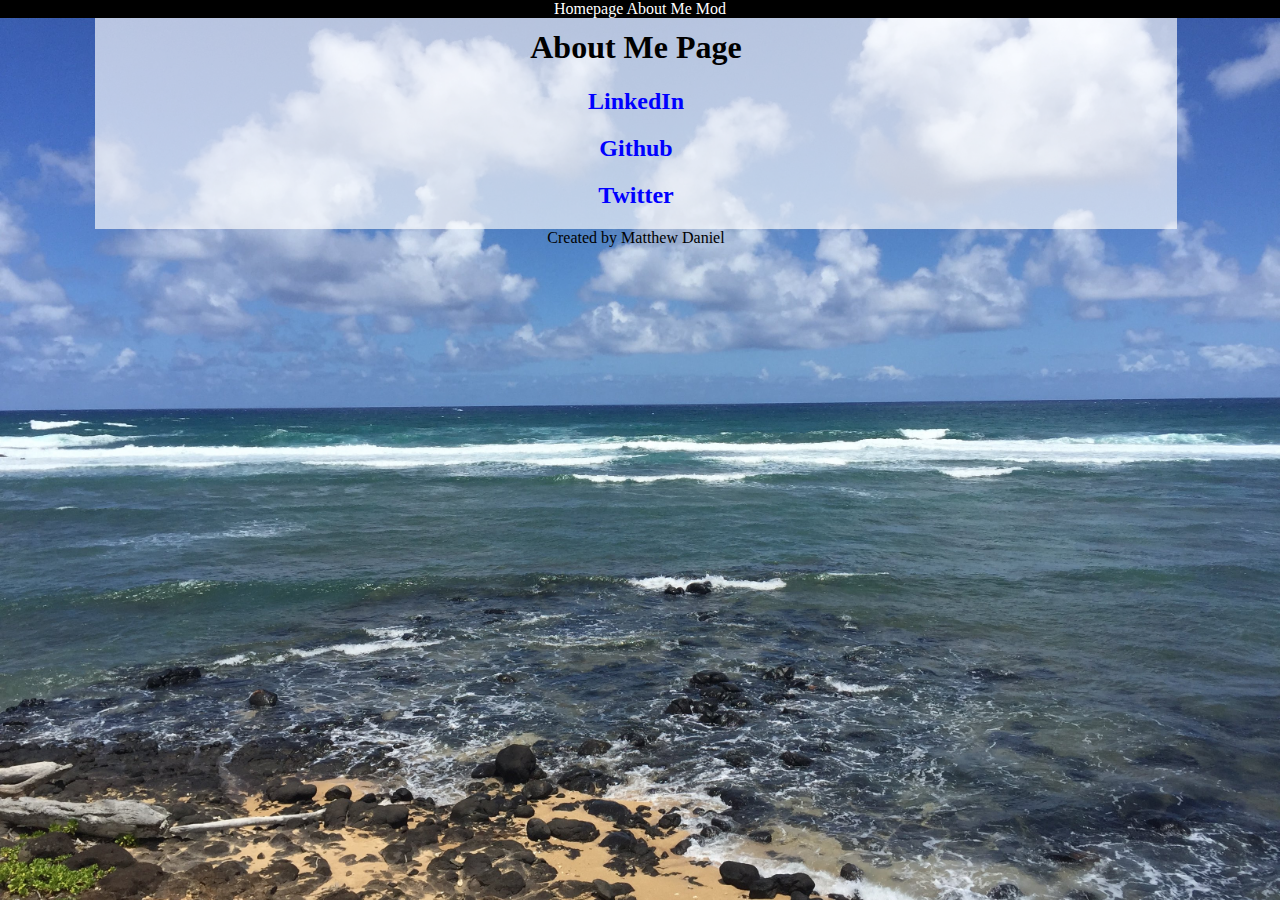
==== about.html @ eaa423e7 "Style changes" ====
<?xml version="1.0" encoding="utf-8"?>
<!DOCTYPE html PUBLIC "-//W3C//DTD XHTML 1.0 Strict//EN"
        "http://www.w3.org/TR/xhtml1/DTD/xhtml1-strict.dtd">
<html xmlns="http://www.w3.org/1999/xhtml" xml:lang="en">
	<head>
		<title>Matthew Daniel</title>
		<link rel="stylesheet" href="style.css"/>
	</head>
	<body>
		<div class="navigationBar">
      <a href="index.html" id="navItem"> Homepage </a>
      <a href="about.html" id="navItem"> About Me </a>
			<a href="minecraft.html" id="navItem"> Mod </a>
		</div>
		<div id="invisibody">
			<div id="maincontainer">
			<h1> About Me Page </h1>
			<h2 id="linkedin"> <a href="https://www.linkedin.com/in/matthewdaniel21"> LinkedIn </a></h2>
			<h2 id="github"> <a href="https://github.com/mdanie2"> Github </a></h2>
      <h2 id="twitter"> <a href="https://twitter.com/MattDaniel1721"> Twitter </a></h2>
			</div>
		</div>
	</body>
	<footer> Created by Matthew Daniel </footer>
</html>
---- style.css ----
body{
	font: Arial, sans-serif;
	background-image: url('images/hawaii.jpeg');
	background-size: 100%;
	/*background-repeat: no-repeat;*/
	background-attachment: fixed;
	text-align: center;
	margin-left: 0px;
}

img{
	width: 100%;
	height: inherit;
}

a{
	text-decoration: none;
	color: blue;
}

.navigationBar{
	position: fixed;
	top: 0px;
	width: 100%;
	height: auto;
	background-color: black;
	z-index: 1; /*puts it in front of other elements*/
	font-color: white;
}

.sections{
	height:auto;
	width: 100%;
}

.leftBig, .rightBig{
	width: 50%;
}

.leftSmall, .rightSmall{
	width: 49%;
}

.leftSmall, .rightSmall, .leftBig, .rightBig{
	display: inline-block;
	text-align: left;
	vertical-align: middle;
	margin-top: 30px;
}

#navItem{
	color: white;
}

#invisibody{
	height: 100%;
	width: 100%;
	display: flex;
	/*align-content: center; Center length wise. ---example---*/
	justify-content: center;
}

#minecraft{
	background-image: url('images/lightning.png');
}

#maincontainer{
	background-color: rgba(255,255,255, 0.65);
	width: 85%;
}
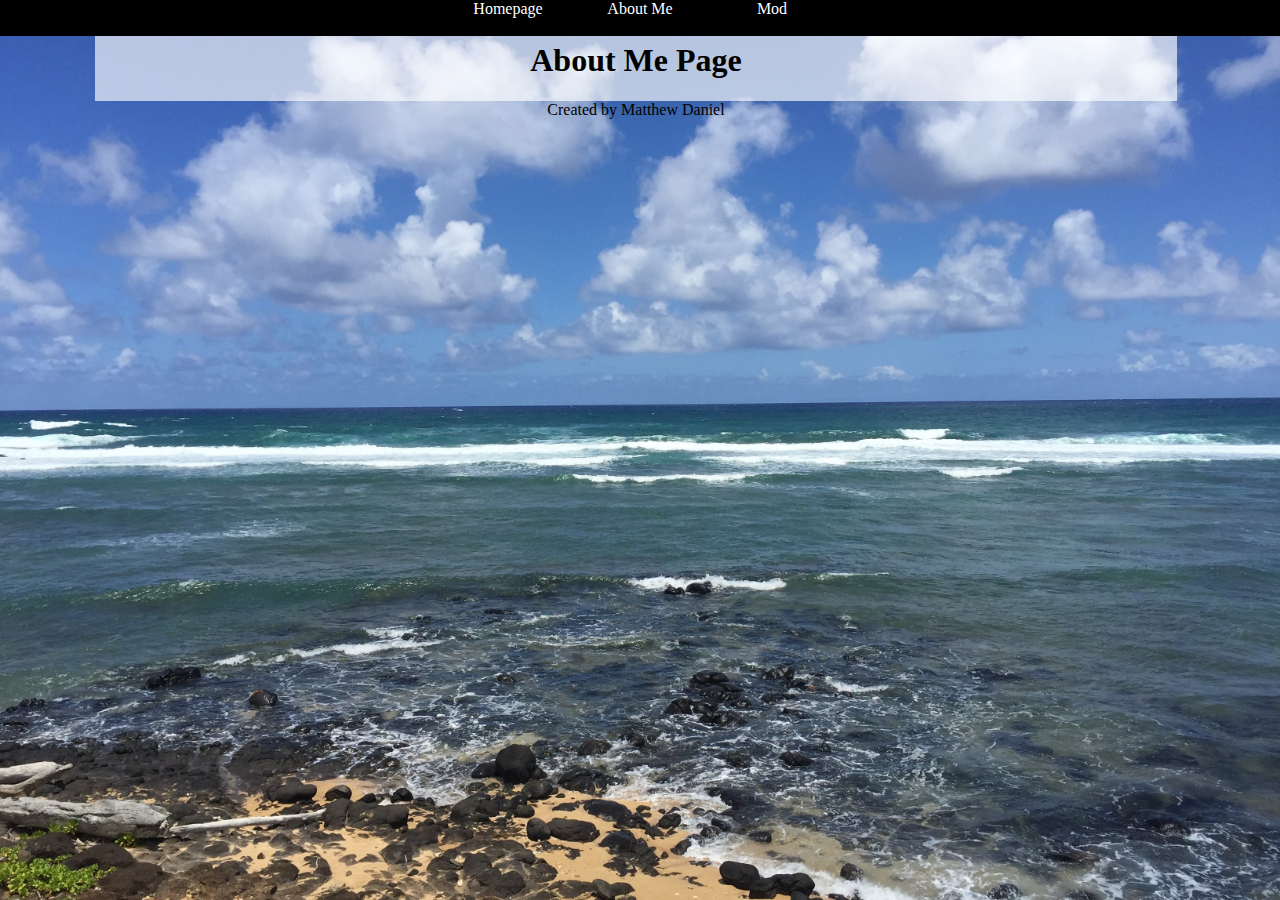
==== commit 51d57676: "Navigation bar changes" ====
--- a/about.html
+++ b/about.html
@@ -8,16 +8,13 @@
 	</head>
 	<body>
 		<div class="navigationBar">
-      <a href="index.html" id="navItem"> Homepage </a>
-      <a href="about.html" id="navItem"> About Me </a>
-			<a href="minecraft.html" id="navItem"> Mod </a>
+      <a href="index.html" class="navItem"> Homepage </a>
+      <a href="about.html" class="navItem"> About Me </a>
+			<a href="minecraft.html" class="navItem"> Mod </a>
 		</div>
 		<div id="invisibody">
 			<div id="maincontainer">
 			<h1> About Me Page </h1>
-			<h2 id="linkedin"> <a href="https://www.linkedin.com/in/matthewdaniel21"> LinkedIn </a></h2>
-			<h2 id="github"> <a href="https://github.com/mdanie2"> Github </a></h2>
-      <h2 id="twitter"> <a href="https://twitter.com/MattDaniel1721"> Twitter </a></h2>
 			</div>
 		</div>
 	</body>
--- a/style.css
+++ b/style.css
@@ -21,11 +21,13 @@
 .navigationBar{
 	position: fixed;
 	top: 0px;
+	left: 0px;
 	width: 100%;
-	height: auto;
+	height: 4%;
 	background-color: black;
 	z-index: 1; /*puts it in front of other elements*/
 	font-color: white;
+	display: inline-block;
 }
 
 .sections{
@@ -48,8 +50,15 @@
 	margin-top: 30px;
 }
 
-#navItem{
+a.navItem:hover{
+	background-color: red;
+}
+
+.navItem{
 	color: white;
+	height: 100%;
+	display: inline-block;
+	width: 10%;
 }
 
 #invisibody{
@@ -67,4 +76,5 @@
 #maincontainer{
 	background-color: rgba(255,255,255, 0.65);
 	width: 85%;
+	padding-top: 1%;
 }
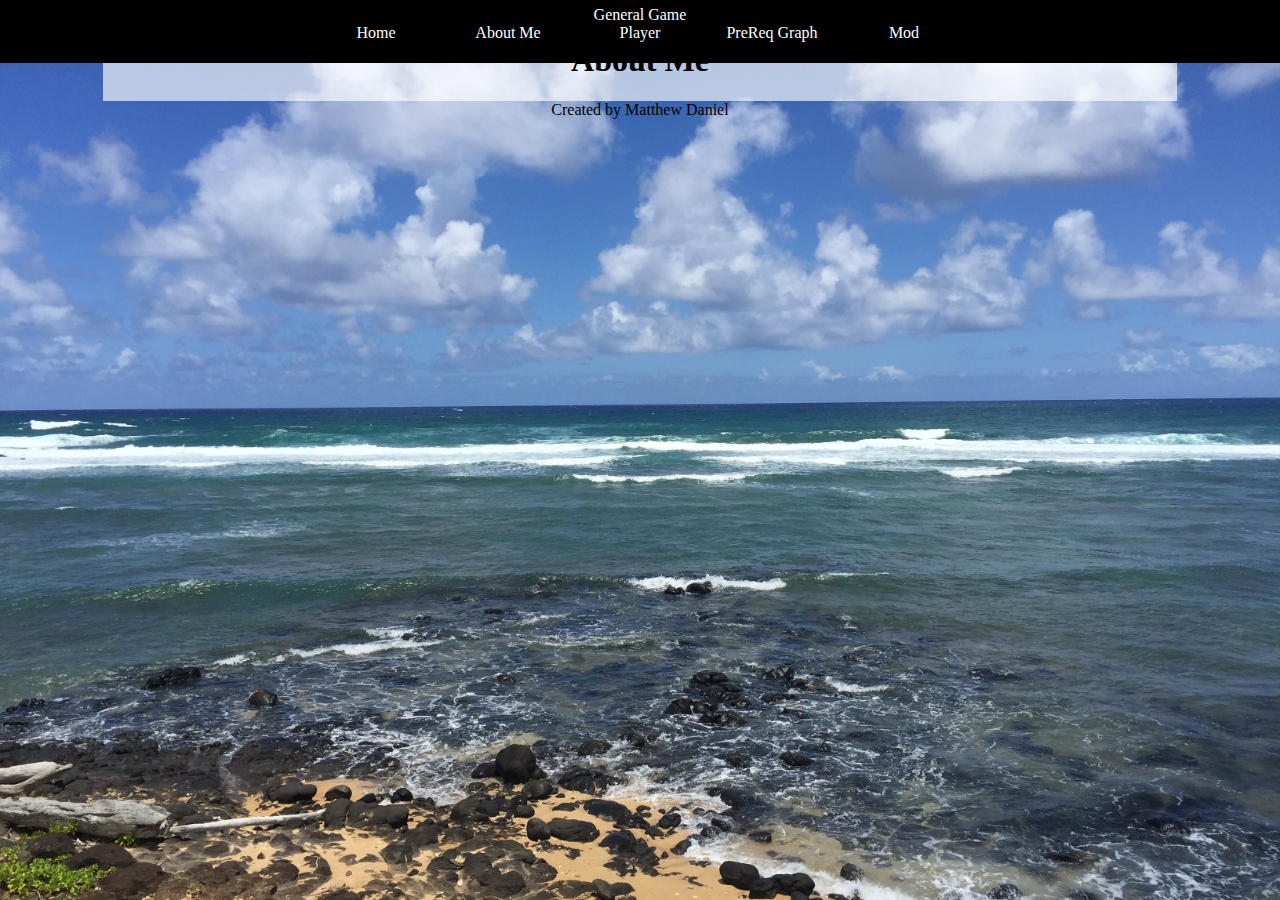
==== commit 32892e57: "Changed name of homepage to home" ====
--- a/about.html
+++ b/about.html
@@ -8,13 +8,15 @@
 	</head>
 	<body>
 		<div class="navigationBar">
-      <a href="index.html" class="navItem"> Homepage </a>
+      <a href="index.html" class="navItem"> Home </a>
       <a href="about.html" class="navItem"> About Me </a>
+      <a href="ggp.html" class="navItem"> General Game Player </a>
+      <a href="graph.html" class="navItem"> PreReq Graph </a>
 			<a href="minecraft.html" class="navItem"> Mod </a>
 		</div>
 		<div id="invisibody">
 			<div id="maincontainer">
-			<h1> About Me Page </h1>
+			     <h1> About Me </h1>
 			</div>
 		</div>
 	</body>
--- a/style.css
+++ b/style.css
@@ -5,7 +5,6 @@
 	/*background-repeat: no-repeat;*/
 	background-attachment: fixed;
 	text-align: center;
-	margin-left: 0px;
 }
 
 img{
@@ -22,8 +21,9 @@
 	position: fixed;
 	top: 0px;
 	left: 0px;
+	/*margin-left: -10px;*/
 	width: 100%;
-	height: 4%;
+	height: 7%;
 	background-color: black;
 	z-index: 1; /*puts it in front of other elements*/
 	font-color: white;
@@ -56,9 +56,14 @@
 
 .navItem{
 	color: white;
-	height: 100%;
+	height: calc(100% - 6px);
 	display: inline-block;
 	width: 10%;
+	padding-top: 6px;
+}
+
+.homepageItems{
+	height: 20%;
 }
 
 #invisibody{
@@ -75,6 +80,7 @@
 
 #maincontainer{
 	background-color: rgba(255,255,255, 0.65);
+	height: 100%;
 	width: 85%;
 	padding-top: 1%;
 }
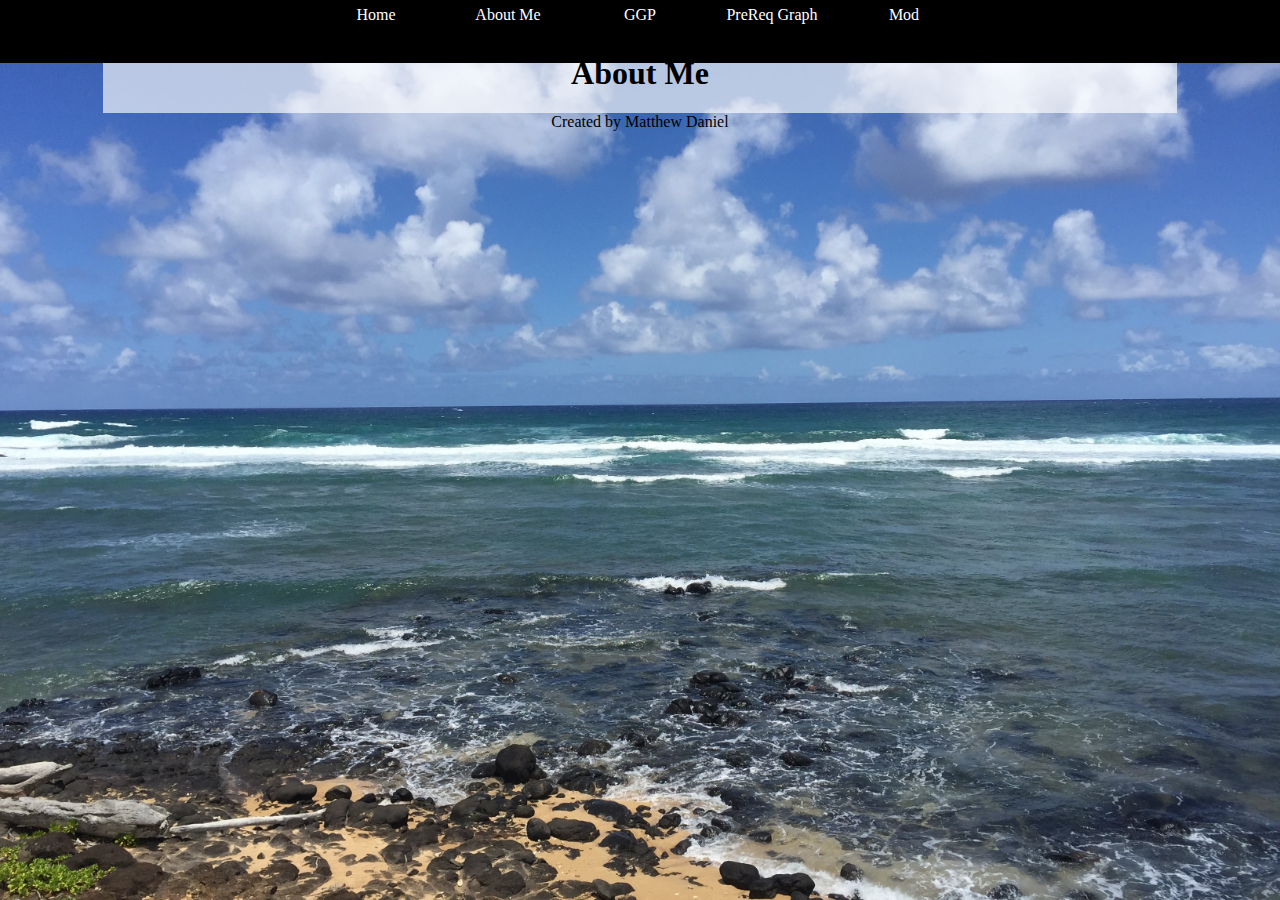
==== commit f45c9341: "Changed General Game Player to GGP" ====
--- a/about.html
+++ b/about.html
@@ -10,7 +10,7 @@
 		<div class="navigationBar">
       <a href="index.html" class="navItem"> Home </a>
       <a href="about.html" class="navItem"> About Me </a>
-      <a href="ggp.html" class="navItem"> General Game Player </a>
+      <a href="ggp.html" class="navItem"> GGP </a>
       <a href="graph.html" class="navItem"> PreReq Graph </a>
 			<a href="minecraft.html" class="navItem"> Mod </a>
 		</div>
--- a/style.css
+++ b/style.css
@@ -82,5 +82,5 @@
 	background-color: rgba(255,255,255, 0.65);
 	height: 100%;
 	width: 85%;
-	padding-top: 1%;
+	padding-top: 2%;
 }
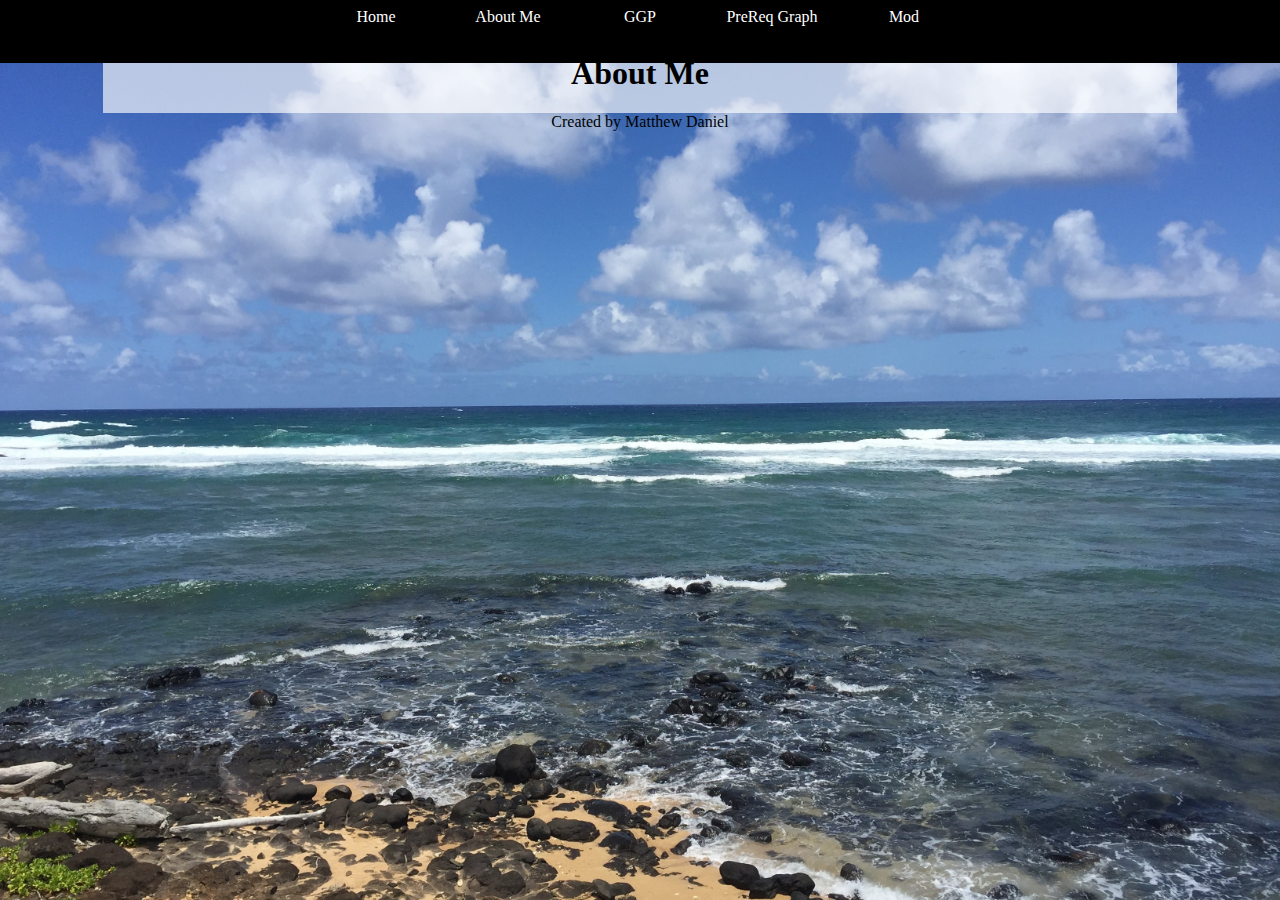
==== commit 412b6599: "Formatting chages" ====
--- a/about.html
+++ b/about.html
@@ -7,11 +7,11 @@
 		<link rel="stylesheet" href="style.css"/>
 	</head>
 	<body>
-		<div class="navigationBar">
-      <a href="index.html" class="navItem"> Home </a>
-      <a href="about.html" class="navItem"> About Me </a>
-      <a href="ggp.html" class="navItem"> GGP </a>
-      <a href="graph.html" class="navItem"> PreReq Graph </a>
+        <div class="navigationBar">
+            <a href="index.html" class="navItem"> Home </a>
+            <a href="about.html" class="navItem"> About Me </a>
+            <a href="ggp.html" class="navItem"> GGP </a>
+            <a href="graph.html" class="navItem"> PreReq Graph </a>
 			<a href="minecraft.html" class="navItem"> Mod </a>
 		</div>
 		<div id="invisibody">
--- a/style.css
+++ b/style.css
@@ -21,11 +21,10 @@
 	position: fixed;
 	top: 0px;
 	left: 0px;
-	/*margin-left: -10px;*/
 	width: 100%;
 	height: 7%;
 	background-color: black;
-	z-index: 1; /*puts it in front of other elements*/
+	z-index: 1;
 	font-color: white;
 	display: inline-block;
 }
@@ -56,10 +55,10 @@
 
 .navItem{
 	color: white;
-	height: calc(100% - 6px);
+	height: calc(100% - 8px);
+	padding-top: 8px;
 	display: inline-block;
 	width: 10%;
-	padding-top: 6px;
 }
 
 .homepageItems{
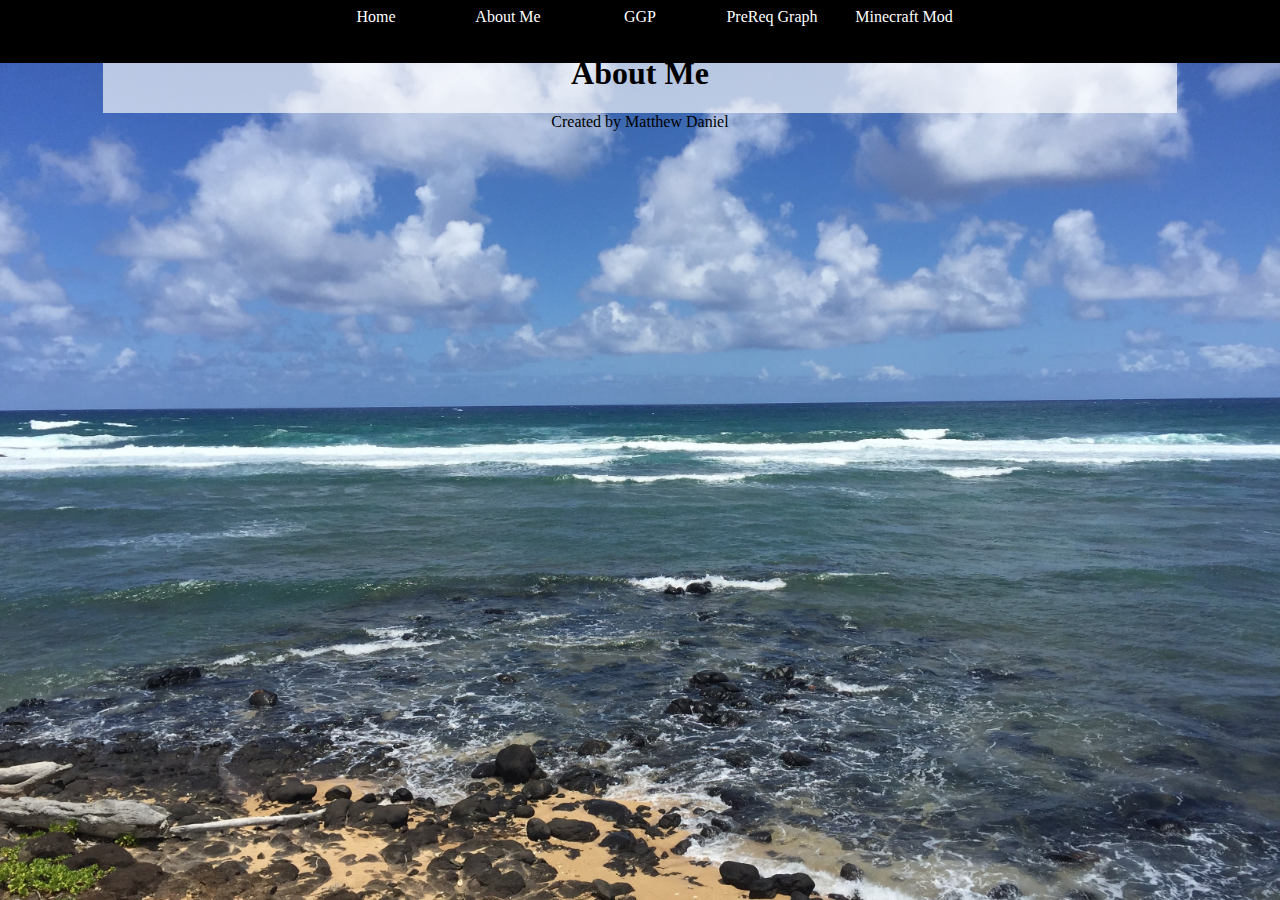
==== commit 8000d994: "Finished text changes to minecraft webpage. Style changes, primarily to minecraft webpage. Changed '" ====
--- a/about.html
+++ b/about.html
@@ -12,7 +12,7 @@
             <a href="about.html" class="navItem"> About Me </a>
             <a href="ggp.html" class="navItem"> GGP </a>
             <a href="graph.html" class="navItem"> PreReq Graph </a>
-			<a href="minecraft.html" class="navItem"> Mod </a>
+			<a href="minecraft.html" class="navItem"> Minecraft Mod </a>
 		</div>
 		<div id="invisibody">
 			<div id="maincontainer">
--- a/style.css
+++ b/style.css
@@ -1,8 +1,7 @@
 body{
-	font: Arial, sans-serif;
+	font-family: Times, serif;
 	background-image: url('images/hawaii.jpeg');
 	background-size: 100%;
-	/*background-repeat: no-repeat;*/
 	background-attachment: fixed;
 	text-align: center;
 }
@@ -15,6 +14,11 @@
 a{
 	text-decoration: none;
 	color: blue;
+}
+
+p{
+	font-size: 20px;
+	text-align: center;
 }
 
 .navigationBar{
@@ -31,15 +35,19 @@
 
 .sections{
 	height:auto;
-	width: 100%;
+	width: 99%;
 }
 
 .leftBig, .rightBig{
-	width: 50%;
+	width: 49%;
 }
 
 .leftSmall, .rightSmall{
 	width: 49%;
+}
+
+.leftSmall, .leftBig{
+	margin-left: 1%
 }
 
 .leftSmall, .rightSmall, .leftBig, .rightBig{
@@ -65,6 +73,10 @@
 	height: 20%;
 }
 
+.bold{
+	font-weight: bold;
+}
+
 #invisibody{
 	height: 100%;
 	width: 100%;
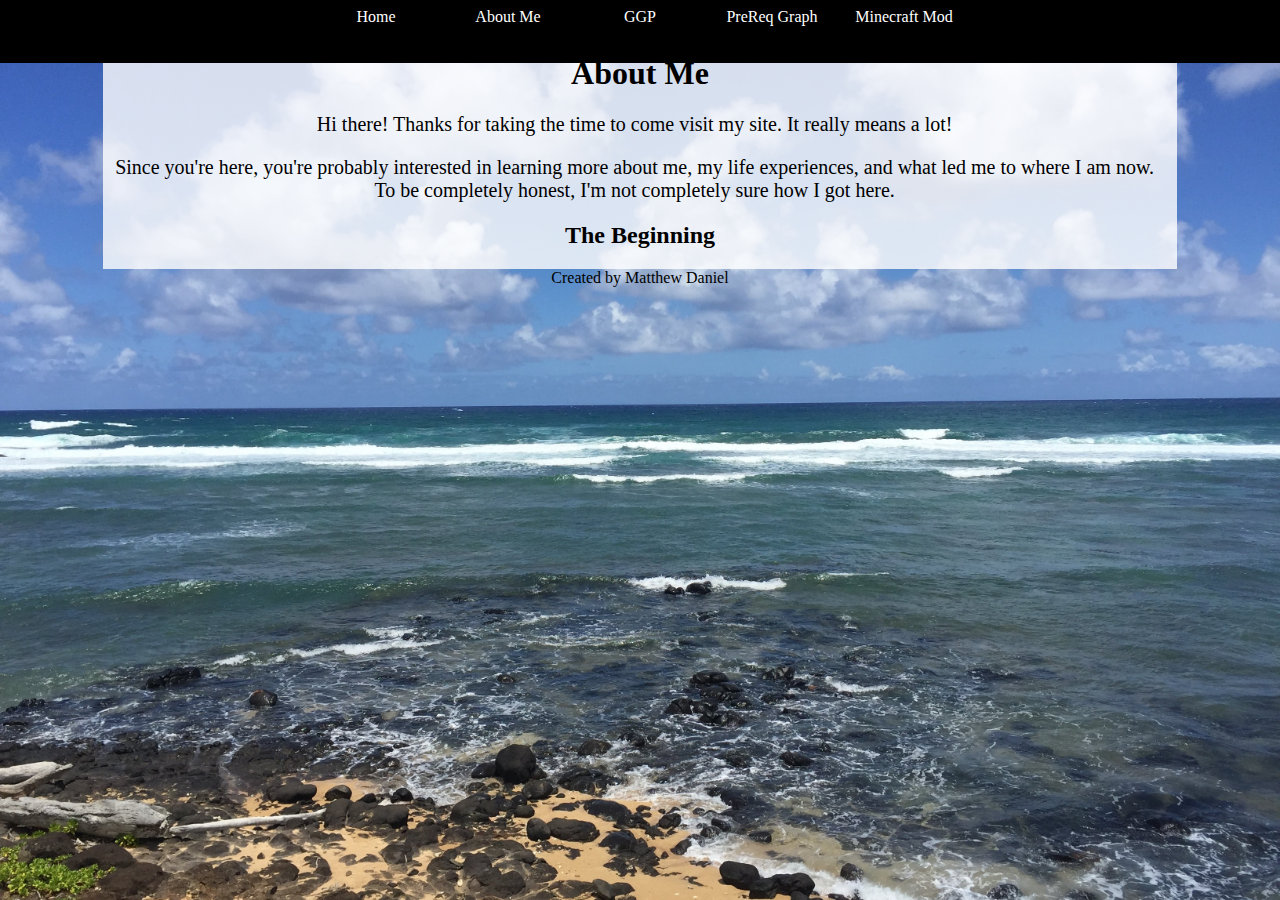
==== commit b4f64e1a: "Began updating About Me page" ====
--- a/about.html
+++ b/about.html
@@ -10,13 +10,19 @@
         <div class="navigationBar">
             <a href="index.html" class="navItem"> Home </a>
             <a href="about.html" class="navItem"> About Me </a>
-            <a href="ggp.html" class="navItem"> GGP </a>
-            <a href="graph.html" class="navItem"> PreReq Graph </a>
+            <a href="later.html" class="navItem"> GGP </a>
+            <a href="later.html" class="navItem"> PreReq Graph </a>
 			<a href="minecraft.html" class="navItem"> Minecraft Mod </a>
 		</div>
-		<div id="invisibody">
-			<div id="maincontainer">
-			     <h1> About Me </h1>
+        <div id="invisibody">
+	        <div id="maincontainer">
+                <h1> About Me </h1>
+                    <div class="sections">
+                        <p> Hi there! Thanks for taking the time to come visit my site. It really means a lot! </p>
+                        <p> Since you're here, you're probably interested in learning more about me, my life experiences, and what led me to
+                            where I am now. To be completely honest, I'm not completely sure how I got here. </p>
+                 </div>
+                 <h2> The Beginning </h2>
 			</div>
 		</div>
 	</body>
--- a/style.css
+++ b/style.css
@@ -90,7 +90,7 @@
 }
 
 #maincontainer{
-	background-color: rgba(255,255,255, 0.65);
+	background-color: rgba(255,255,255, 0.80);
 	height: 100%;
 	width: 85%;
 	padding-top: 2%;
